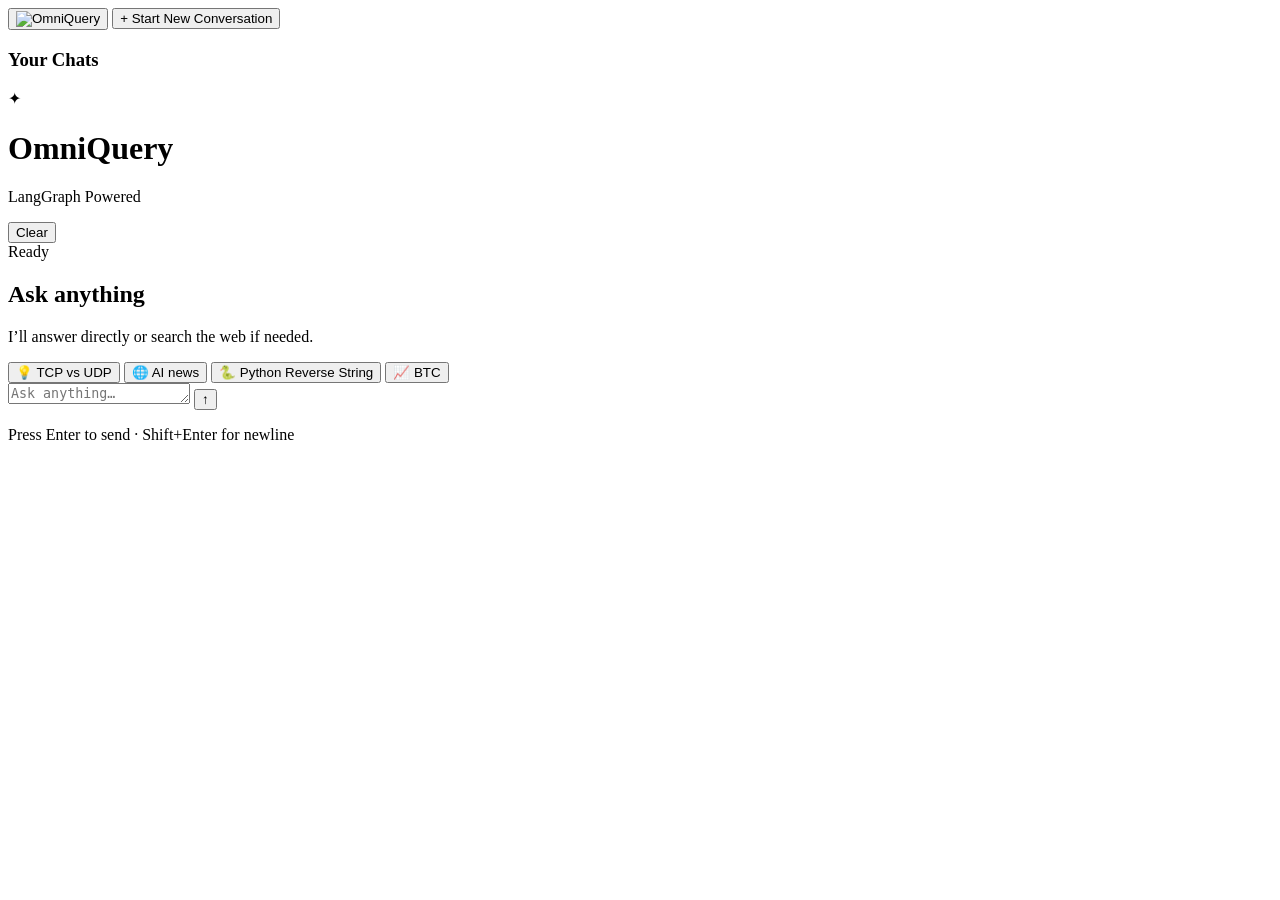
==== frontend/index.html @ 395531d8 "Initial commit - OmniQuery WebSearchAgent" ====
<!doctype html>
<html lang="en">
  <head>
    <meta charset="UTF-8" />
    <meta name="viewport" content="width=device-width, initial-scale=1.0" />
    <title>OmniQuery</title>
    <link rel="icon" type="image/png" href="/static/favicon3.png" />
    <meta
      name="description"
      content="AI-powered agent that answers from its own knowledge or searches the web for real-time information."
    />

    <link rel="preconnect" href="https://fonts.googleapis.com" />
    <link rel="preconnect" href="https://fonts.gstatic.com" crossorigin />
    <link
      href="https://fonts.googleapis.com/css2?family=Inter:wght@300;400;500;600;700&display=swap"
      rel="stylesheet"
    />

    <link rel="stylesheet" href="/static/style.css" />
  </head>

  <body>
    <!-- Background glow -->
    <div class="orb orb-1"></div>
    <div class="orb orb-2"></div>
    <div class="orb orb-3"></div>

    <!-- APP LAYOUT -->
    <div id="appLayout">
      <!-- SIDEBAR -->
      <div id="sidebar">
        <div class="sidebar-top">
          <button id="toggleSidebarBtn" class="sidebar-toggle">
            <img
              src="/static/favicon3.png"
              alt="OmniQuery"
              class="toggle-icon"
            />
          </button>
          <button id="newChatBtn" class="new-chat-btn">
            <span class="icon">+</span>
            <span class="label">Start New Conversation</span>
          </button>
          <h3>Your Chats</h3>
          <div id="historyList"></div>
        </div>
      </div>

      <!-- MAIN APP -->
      <div class="app-shell">
        <!-- HEADER -->
        <header class="header">
          <div class="header-inner">
            <div class="brand">
              <div class="brand-icon">✦</div>
              <div>
                <h1 class="brand-title">OmniQuery</h1>
                <p class="brand-sub">LangGraph Powered</p>
              </div>
            </div>

            <div class="header-controls">
              <button id="clearBtn" class="btn-ghost">Clear</button>

              <div class="status-badge" id="statusBadge">
                <span class="status-dot"></span>
                <span id="statusText">Ready</span>
              </div>
            </div>
          </div>
        </header>

        <!-- CHAT AREA -->
        <main class="chat-area">
          <div class="welcome" id="welcome">
            <h2 class="welcome-title">Ask anything</h2>
            <p class="welcome-sub">
              I’ll answer directly or search the web if needed.
            </p>

            <div class="suggestion-grid">
              <button class="suggestion" data-query="What is TCP vs UDP?">
                💡 TCP vs UDP
              </button>
              <button class="suggestion" data-query="Latest AI news">
                🌐 AI news
              </button>
              <button class="suggestion" data-query="Reverse string in Python">
                🐍 Python Reverse String
              </button>
              <button class="suggestion" data-query="Bitcoin price">
                📈 BTC
              </button>
            </div>
          </div>

          <!-- Messages -->
          <div id="messages" class="messages"></div>
        </main>

        <!-- INPUT -->
        <footer class="input-bar">
          <div class="input-inner">
            <div class="input-wrap">
              <textarea
                id="queryInput"
                class="query-input"
                placeholder="Ask anything…"
                rows="1"
              ></textarea>

              <button id="sendBtn" class="send-btn">↑</button>
            </div>

            <p class="input-hint">
              Press Enter to send · Shift+Enter for newline
            </p>
          </div>
        </footer>
      </div>
      <!-- end app-shell -->
    </div>
    <!-- end appLayout -->

    <script src="/static/app.js"></script>
  </body>
</html>
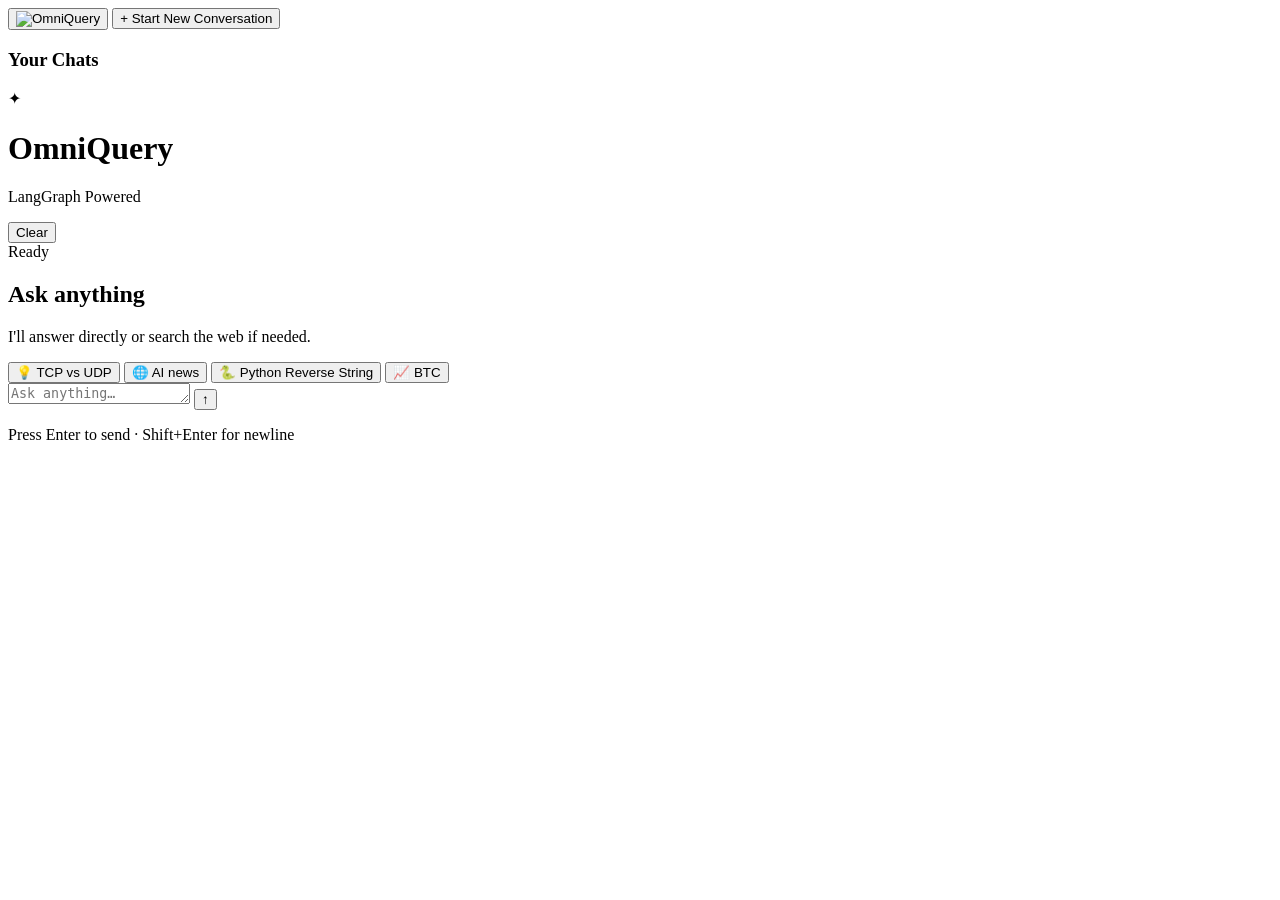
==== commit 00bd3ae1: "feat: agent routing, PII anonymization, auth, and ollama migration - Implemented LLM router pattern " ====
--- a/frontend/index.html
+++ b/frontend/index.html
@@ -18,9 +18,138 @@
     />
 
     <link rel="stylesheet" href="/static/style.css" />
+
+    <style>
+      /* ── Login screen ────────────────────────────────────────────────────── */
+      #loginScreen {
+        display: none;
+        position: fixed;
+        inset: 0;
+        z-index: 999;
+        background: radial-gradient(ellipse at 50% 40%, rgba(99,102,241,.18) 0%, transparent 70%),
+                    linear-gradient(135deg, #0d0d1a 0%, #0a0a14 100%);
+        backdrop-filter: blur(2px);
+        align-items: center;
+        justify-content: center;
+        flex-direction: column;
+        gap: 2rem;
+      }
+      #loginScreen.visible { display: flex; }
+
+      .login-card {
+        background: rgba(255,255,255,0.04);
+        border: 1px solid rgba(255,255,255,0.1);
+        border-radius: 20px;
+        padding: 3rem 3.5rem;
+        text-align: center;
+        max-width: 400px;
+        width: 90%;
+        box-shadow: 0 24px 80px rgba(0,0,0,.5);
+      }
+      .login-logo {
+        font-size: 3rem;
+        margin-bottom: 1rem;
+        line-height: 1;
+      }
+      .login-title {
+        font-size: 1.75rem;
+        font-weight: 700;
+        color: #fff;
+        margin: 0 0 .4rem;
+      }
+      .login-sub {
+        color: rgba(255,255,255,.5);
+        font-size: .9rem;
+        margin: 0 0 2.2rem;
+        line-height: 1.5;
+      }
+      .login-btn {
+        display: inline-flex;
+        align-items: center;
+        gap: .65rem;
+        background: #fff;
+        color: #0d0d1a;
+        font-weight: 600;
+        font-size: .95rem;
+        padding: .75rem 1.6rem;
+        border-radius: 10px;
+        border: none;
+        cursor: pointer;
+        text-decoration: none;
+        transition: background .2s, transform .15s, box-shadow .2s;
+        box-shadow: 0 4px 20px rgba(0,0,0,.3);
+      }
+      .login-btn:hover {
+        background: #f0f0f0;
+        transform: translateY(-1px);
+        box-shadow: 0 6px 24px rgba(0,0,0,.4);
+      }
+      .login-btn svg { flex-shrink: 0; }
+
+      /* ── User avatar / header controls ───────────────────────────────────── */
+      #userWidget {
+        display: none;
+        align-items: center;
+        gap: .6rem;
+      }
+      #userWidget.visible { display: flex; }
+      .user-avatar {
+        width: 30px;
+        height: 30px;
+        border-radius: 50%;
+        border: 1.5px solid rgba(255,255,255,.2);
+        object-fit: cover;
+      }
+      .user-name {
+        font-size: .85rem;
+        color: rgba(255,255,255,.75);
+        font-weight: 500;
+        max-width: 120px;
+        overflow: hidden;
+        text-overflow: ellipsis;
+        white-space: nowrap;
+      }
+      .logout-btn {
+        font-size: .78rem;
+        color: rgba(255,255,255,.4);
+        background: none;
+        border: 1px solid rgba(255,255,255,.12);
+        border-radius: 6px;
+        padding: .25rem .6rem;
+        cursor: pointer;
+        transition: color .2s, border-color .2s;
+        text-decoration: none;
+      }
+      .logout-btn:hover { color: rgba(255,255,255,.8); border-color: rgba(255,255,255,.3); }
+    </style>
   </head>
 
   <body>
+    <!-- ── Login screen overlay ─────────────────────────────────────────── -->
+    <div id="loginScreen">
+      <div class="login-card">
+        <div class="login-logo">✦</div>
+        <h1 class="login-title">OmniQuery</h1>
+        <p class="login-sub">
+          Sign in to ask questions and access your<br>personal conversation history.
+        </p>
+        <a href="/auth/login" class="login-btn">
+          <!-- GitHub mark icon -->
+          <svg height="20" viewBox="0 0 16 16" width="20" fill="currentColor">
+            <path d="M8 0C3.58 0 0 3.58 0 8c0 3.54 2.29 6.53 5.47 7.59.4.07.55-.17.55-.38
+              0-.19-.01-.82-.01-1.49-2.01.37-2.53-.49-2.69-.94-.09-.23-.48-.94-.82-1.13
+              -.28-.15-.68-.52-.01-.53.63-.01 1.08.58 1.23.82.72 1.21 1.87.87 2.33.66
+              .07-.52.28-.87.51-1.07-1.78-.2-3.64-.89-3.64-3.95 0-.87.31-1.59.82-2.15
+              -.08-.2-.36-1.02.08-2.12 0 0 .67-.21 2.2.82.64-.18 1.32-.27 2-.27
+              .68 0 1.36.09 2 .27 1.53-1.04 2.2-.82 2.2-.82.44 1.1.16 1.92.08 2.12
+              .51.56.82 1.27.82 2.15 0 3.07-1.87 3.75-3.65 3.95.29.25.54.73.54 1.48
+              0 1.07-.01 1.93-.01 2.2 0 .21.15.46.55.38A8.013 8.013 0 0016 8c0-4.42-3.58-8-8-8z"/>
+          </svg>
+          Continue with GitHub
+        </a>
+      </div>
+    </div>
+
     <!-- Background glow -->
     <div class="orb orb-1"></div>
     <div class="orb orb-2"></div>
@@ -61,6 +190,13 @@
             </div>
 
             <div class="header-controls">
+              <!-- User widget (shown when logged in) -->
+              <div id="userWidget">
+                <img id="userAvatar" class="user-avatar" src="" alt="avatar" />
+                <span id="userName" class="user-name"></span>
+                <a href="/auth/logout" class="logout-btn">Sign out</a>
+              </div>
+
               <button id="clearBtn" class="btn-ghost">Clear</button>
 
               <div class="status-badge" id="statusBadge">
@@ -76,7 +212,7 @@
           <div class="welcome" id="welcome">
             <h2 class="welcome-title">Ask anything</h2>
             <p class="welcome-sub">
-              I’ll answer directly or search the web if needed.
+              I'll answer directly or search the web if needed.
             </p>
 
             <div class="suggestion-grid">
